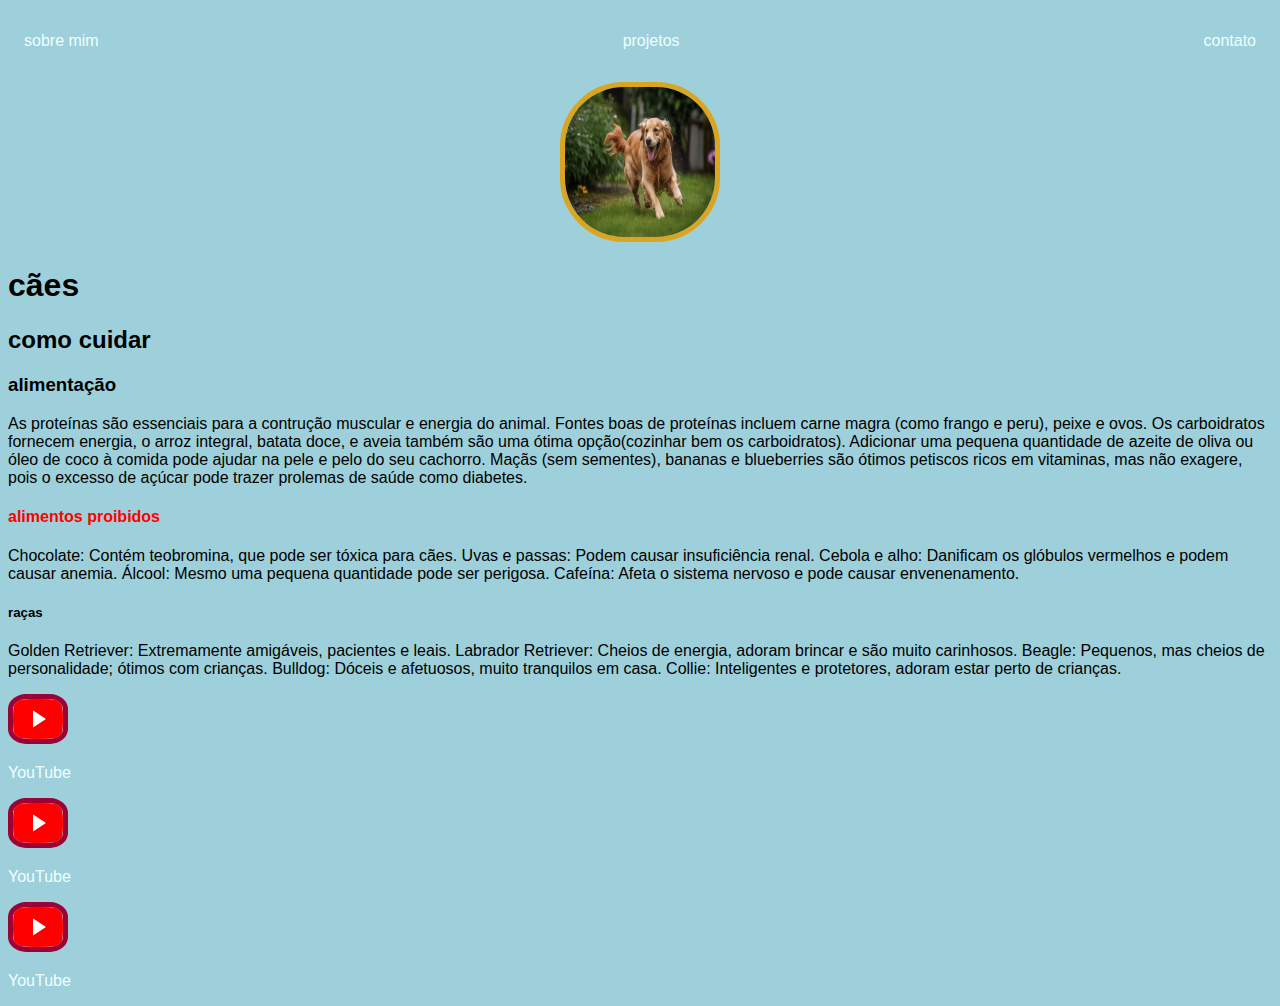
==== index.html @ 4b2a9c02 "s" ====
<!DOCTYPE html>
<html lang="en">
<head>
    <meta charset="UTF-8">
    <meta name="viewport" content="width=device-width, initial-scale=1.0">
    <title>Para cães</title>
    <link rel="stylesheet" href="style.css">

</head>
<body>
    <nav>
        <ul>
            <li>
                <a href="index.html">sobre mim</a>
            </li>
            <li>
                <a href="project.html">projetos</a>
            </li>
            <li>
                <a href="project.html">contato</a>
            </li>
        </ul>
    </nav>

    <header>
        <div class="center">
            <img src="./img/goldemfeliz.jpg"></img>
        </div>
        <h1>cães</h1>
        <h2>como cuidar</h2>
    </header>

    <main>
        <section>
            <h3>alimentação</h3>
            <p>
                As proteínas são essenciais para a contrução muscular e energia do animal. Fontes boas de proteínas incluem carne magra (como frango e peru), peixe e ovos.
Os carboidratos fornecem energia, o arroz integral, batata doce, e aveia também são uma ótima opção(cozinhar bem os carboidratos).
Adicionar uma pequena quantidade de azeite de oliva ou óleo de coco à comida pode ajudar na pele e pelo do seu cachorro.
Maçãs (sem sementes), bananas e blueberries são ótimos petiscos ricos em vitaminas, mas não exagere, pois o excesso de açúcar pode trazer prolemas de saúde como diabetes.

            </p>
        </section>
        <section>
            <h4>alimentos proibidos</h4>
            <p>
                Chocolate: Contém teobromina, que pode ser tóxica para cães.

Uvas e passas: Podem causar insuficiência renal.

Cebola e alho: Danificam os glóbulos vermelhos e podem causar anemia.

Álcool: Mesmo uma pequena quantidade pode ser perigosa.

Cafeína: Afeta o sistema nervoso e pode causar envenenamento.

            </p>
        </section><section>
            <h5>raças</h5>
            <p>
                Golden Retriever: Extremamente amigáveis, pacientes e leais.

Labrador Retriever: Cheios de energia, adoram brincar e são muito carinhosos.

Beagle: Pequenos, mas cheios de personalidade; ótimos com crianças.

Bulldog: Dóceis e afetuosos, muito tranquilos em casa.

Collie: Inteligentes e protetores, adoram estar perto de crianças.

            </p>
        </section>
    </main>

    <footer>
        <a href="https://www.youtube.com/watch?v=h8B264bLVog" target="_blank" rel="noopener noreferrer">
            <img src="./img/you.png"></img>
            <p>YouTube</p>
        </a>
        <a href="https://www.youtube.com/watch?v=h8B264bLVog" target="_blank" rel="noopener noreferrer">
            <img src="./img/you.png"></img>
            <p>YouTube</p>
        </a> 
        <a href="https://www.youtube.com/watch?v=h8B264bLVog" target="_blank" rel="noopener noreferrer">
            <img src="./img/you.png"></img>
            <p>YouTube</p>
        </a>
    </footer>
</body>
</html>
---- style.css ----
body{
    color: rgb(0, 0, 0);
    background-color: rgb(157, 208, 218);
    font-family: Arial, Helvetica, sans-serif;
}

ul{
    display: flex;
    justify-content: space-between;
    list-style-type: none;
    align-items: center;
    padding: 16px;
}

a{
    color:azure;
    text-decoration: none;
}

header img{
    width: 150px;
    height: 150px;
    border-radius: 40%;
    border: 5px solid goldenrod
}

.center{
    text-align: center;
}

h1{
    color:rgb(0, 0, 0);
}

h4{
    color:rgb(255, 0, 0)
}

footer img{
    width: 50px;
    height: 40px;
    border-radius: 30%;
    border: 5px solid rgb(155, 2, 53)
}
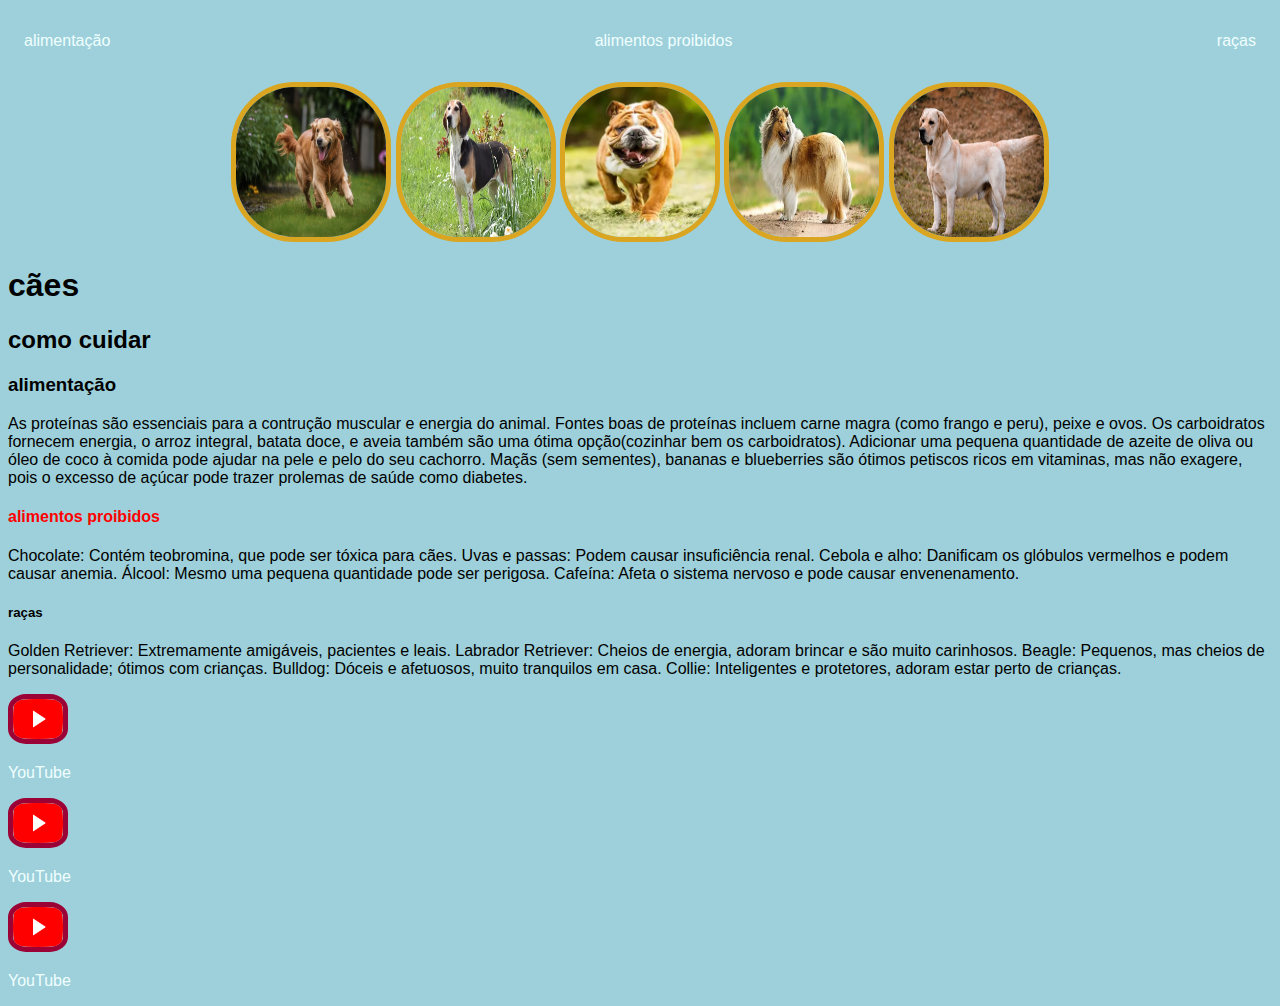
==== commit 3dcb5f99: "s" ====
--- a/index.html
+++ b/index.html
@@ -11,13 +11,13 @@
     <nav>
         <ul>
             <li>
-                <a href="index.html">sobre mim</a>
+                <a href="index.html">alimentação</a>
             </li>
             <li>
-                <a href="project.html">projetos</a>
+                <a href="project.html">alimentos proibidos</a>
             </li>
             <li>
-                <a href="project.html">contato</a>
+                <a href="project.html">raças</a>
             </li>
         </ul>
     </nav>
@@ -25,6 +25,10 @@
     <header>
         <div class="center">
             <img src="./img/goldemfeliz.jpg"></img>
+            <img src="./img/beagle.webp"></img>
+            <img src="./img/bulldog.webp"></img>
+            <img src="./img/colie.webp"></img>
+            <img src="./img/labrador.jpg"></img>
         </div>
         <h1>cães</h1>
         <h2>como cuidar</h2>
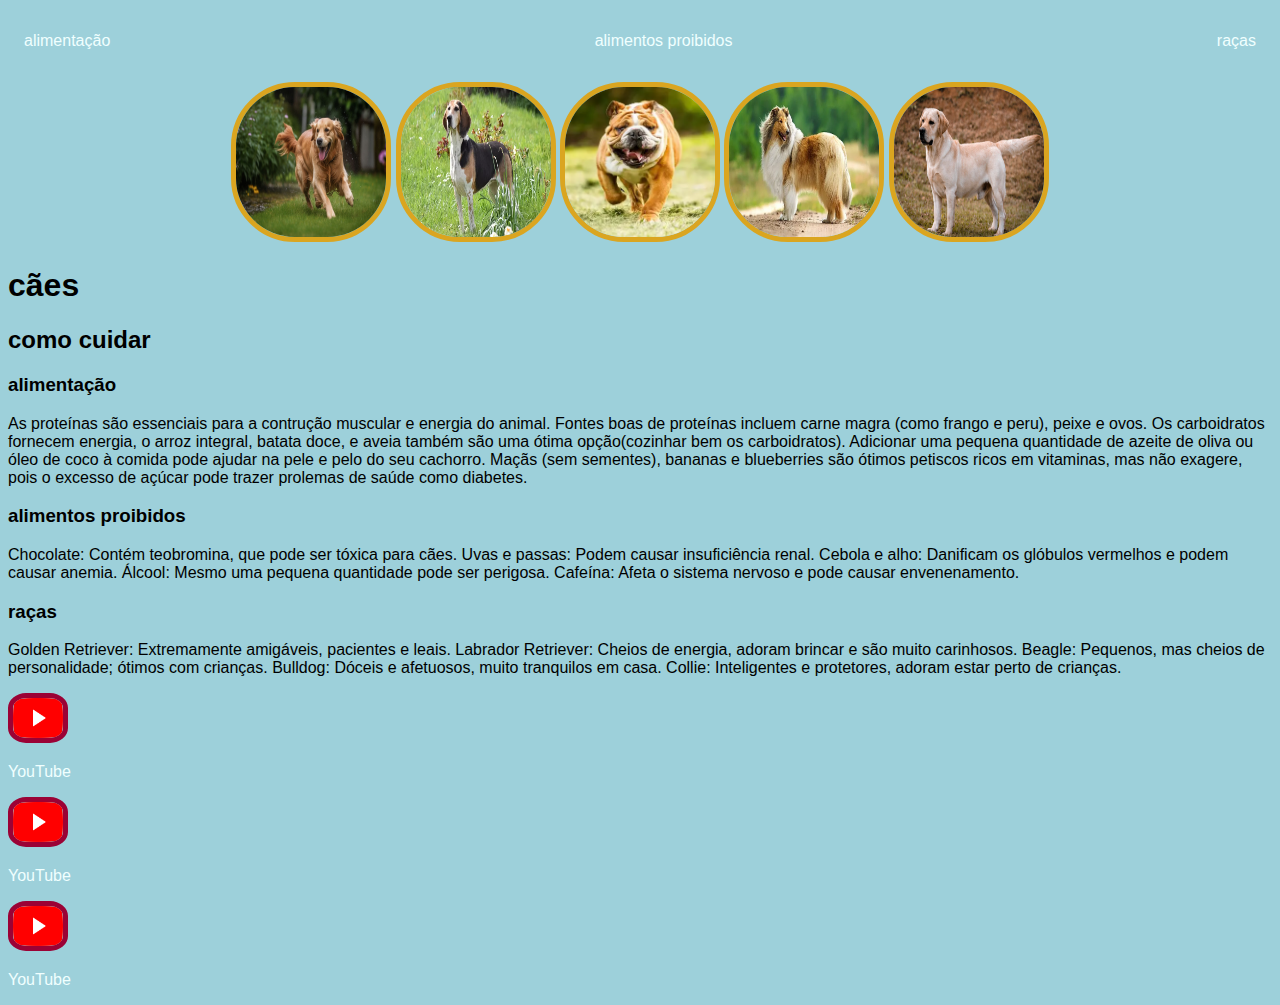
==== commit 124664c3: "s" ====
--- a/index.html
+++ b/index.html
@@ -46,7 +46,7 @@
             </p>
         </section>
         <section>
-            <h4>alimentos proibidos</h4>
+            <h3>alimentos proibidos</h3>
             <p>
                 Chocolate: Contém teobromina, que pode ser tóxica para cães.
 
@@ -60,7 +60,7 @@
 
             </p>
         </section><section>
-            <h5>raças</h5>
+            <h3>raças</h3>
             <p>
                 Golden Retriever: Extremamente amigáveis, pacientes e leais.
 
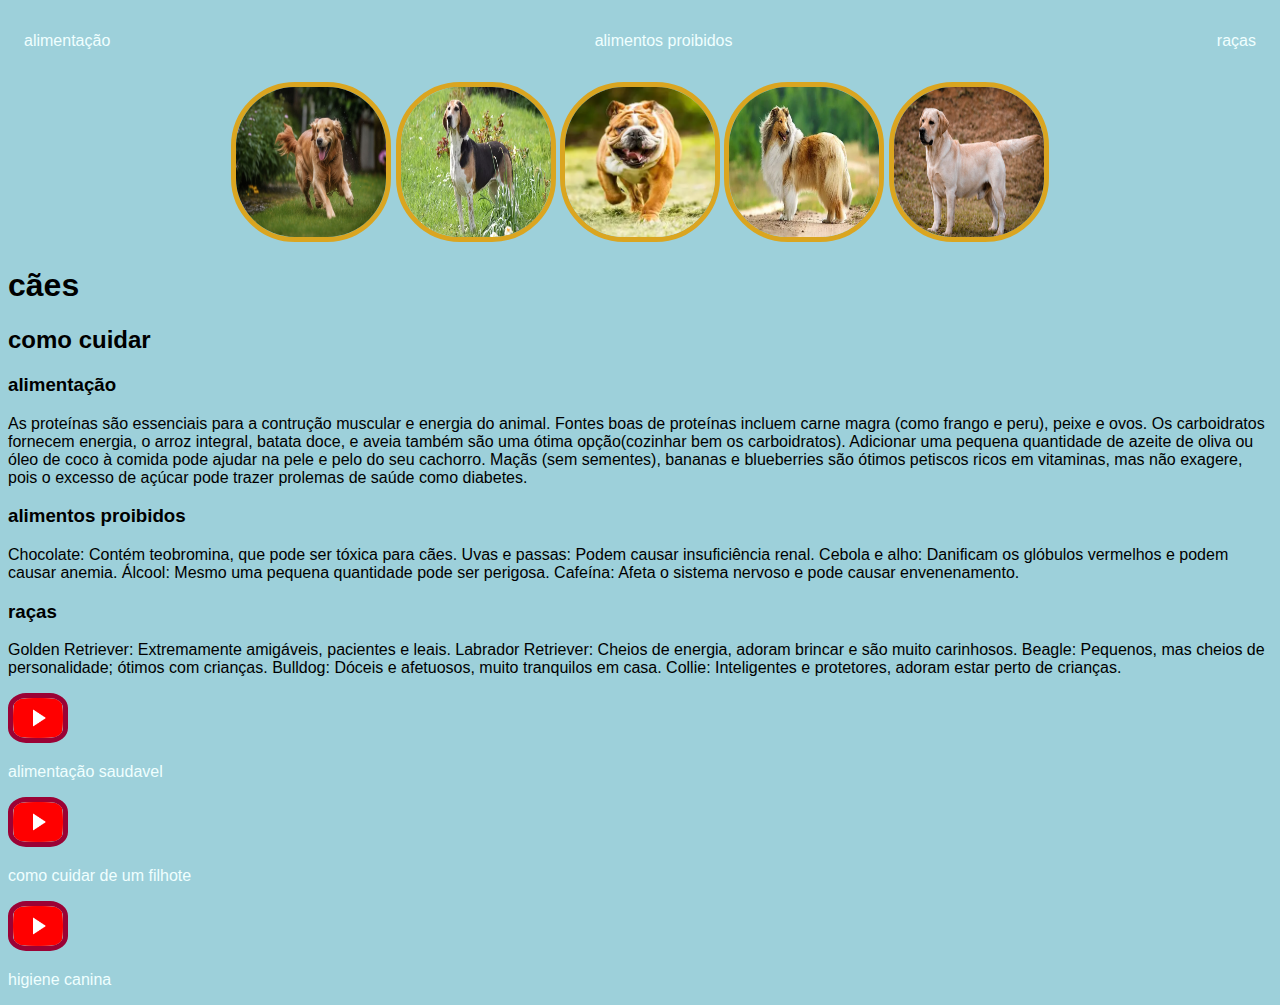
==== commit 9726d227: "s" ====
--- a/index.html
+++ b/index.html
@@ -79,15 +79,15 @@
     <footer>
         <a href="https://www.youtube.com/watch?v=h8B264bLVog" target="_blank" rel="noopener noreferrer">
             <img src="./img/you.png"></img>
-            <p>YouTube</p>
+            <p>alimentação saudavel</p>
         </a>
-        <a href="https://www.youtube.com/watch?v=h8B264bLVog" target="_blank" rel="noopener noreferrer">
+        <a href="https://www.youtube.com/watch?v=LdzIcG21ub0" target="_blank" rel="noopener noreferrer">
             <img src="./img/you.png"></img>
-            <p>YouTube</p>
+            <p>como cuidar de um filhote</p>
         </a> 
-        <a href="https://www.youtube.com/watch?v=h8B264bLVog" target="_blank" rel="noopener noreferrer">
+        <a href="https://www.youtube.com/watch?v=kKbNPApi-2Q" target="_blank" rel="noopener noreferrer">
             <img src="./img/you.png"></img>
-            <p>YouTube</p>
+            <p>higiene canina</p>
         </a>
     </footer>
 </body>
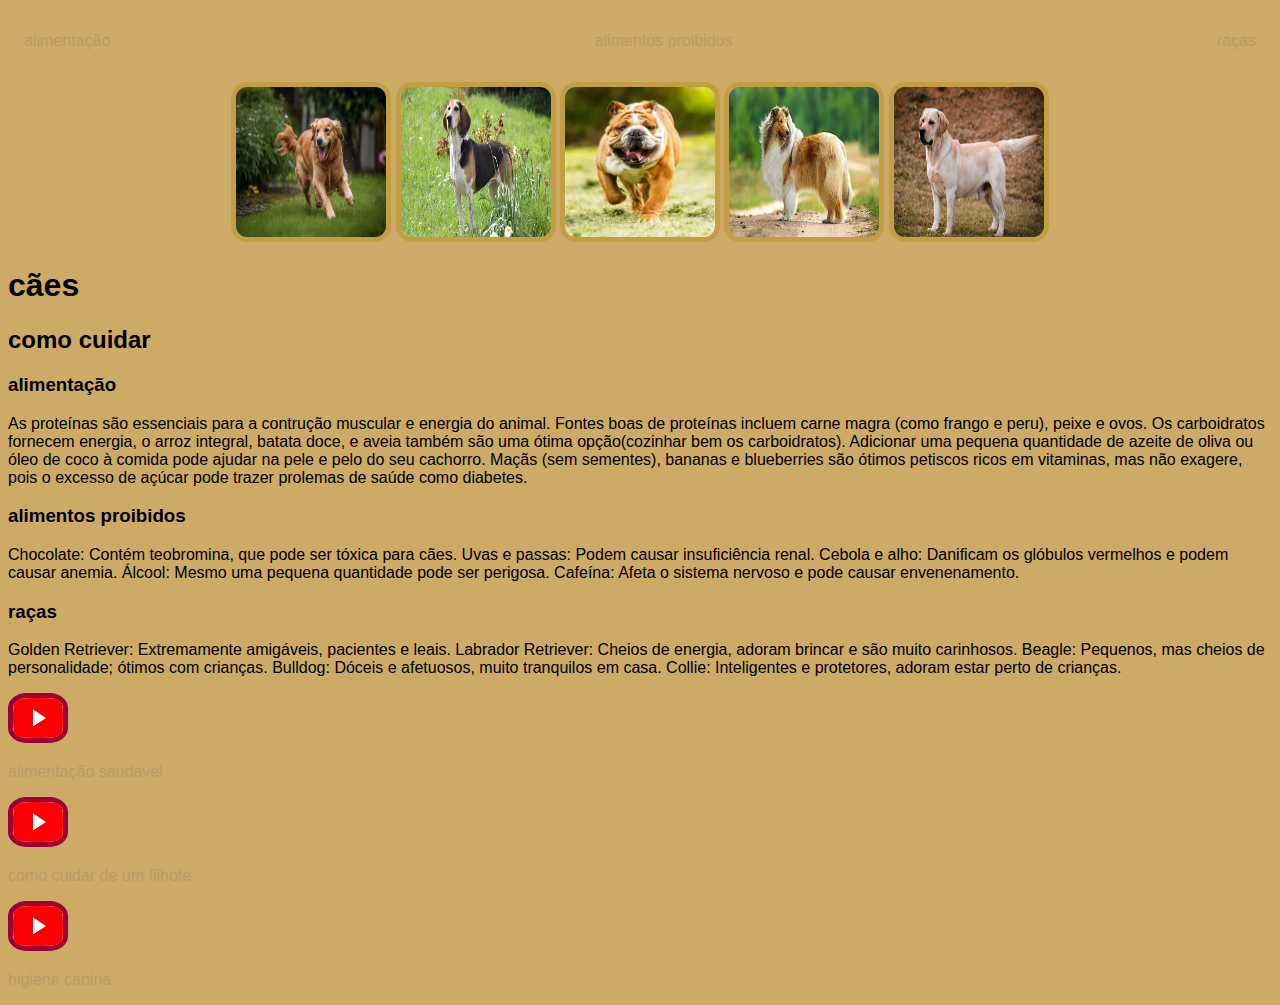
==== commit 08abffbf: "s" ====
--- a/index.html
+++ b/index.html
@@ -17,7 +17,7 @@
                 <a href="project.html">alimentos proibidos</a>
             </li>
             <li>
-                <a href="project.html">raças</a>
+                <a href="contact.html">raças</a>
             </li>
         </ul>
     </nav>
--- a/style.css
+++ b/style.css
@@ -1,6 +1,6 @@
 body{
     color: rgb(0, 0, 0);
-    background-color: rgb(157, 208, 218);
+    background-color: rgb(206, 170, 103);
     font-family: Arial, Helvetica, sans-serif;
 }
 
@@ -13,15 +13,15 @@
 }
 
 a{
-    color:azure;
+    color:rgb(184, 157, 99);
     text-decoration: none;
 }
 
 header img{
     width: 150px;
     height: 150px;
-    border-radius: 40%;
-    border: 5px solid goldenrod
+    border-radius: 10%;
+    border: 5px solid rgb(194, 158, 69)
 }
 
 .center{
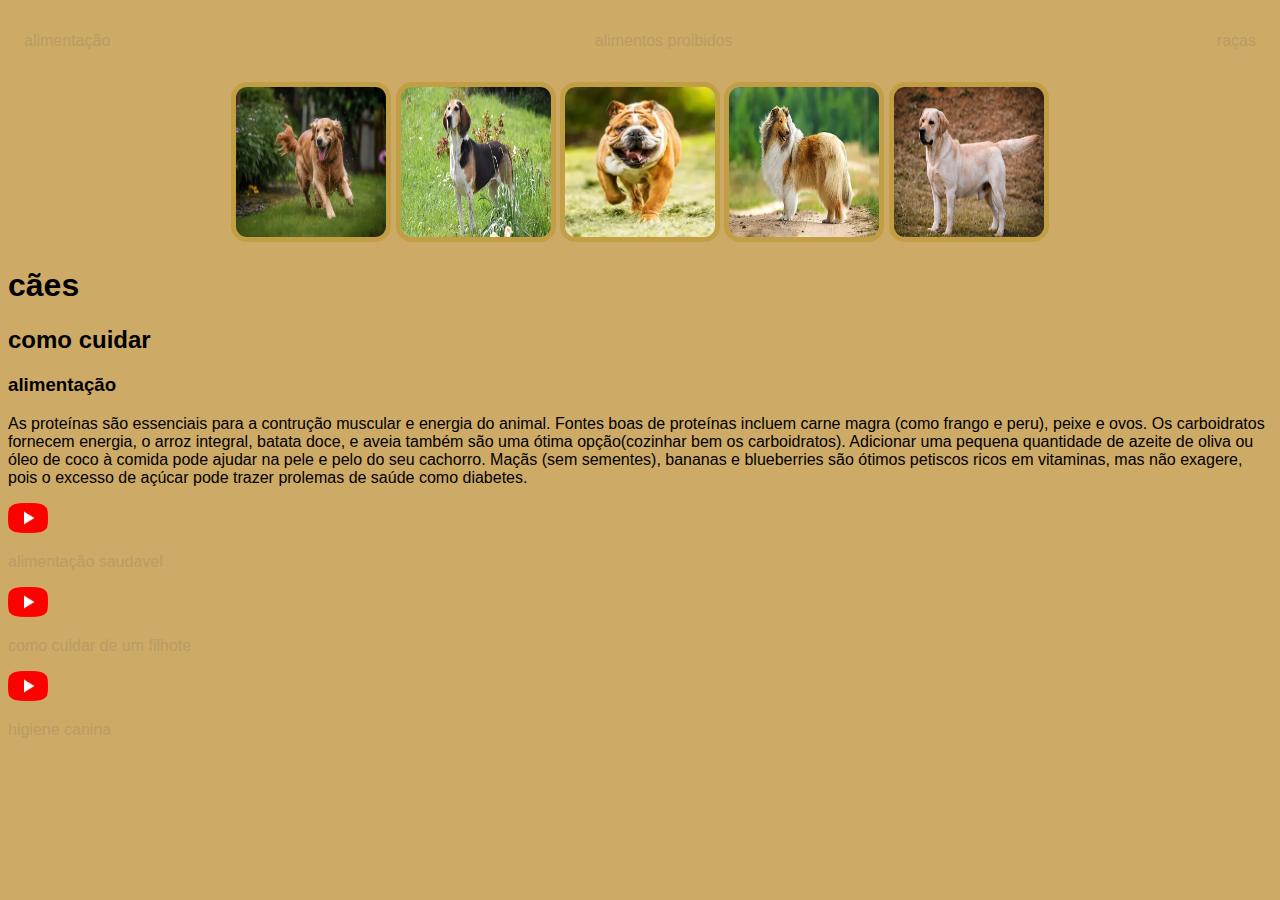
==== commit 49d84562: "s" ====
--- a/index.html
+++ b/index.html
@@ -45,35 +45,7 @@
 
             </p>
         </section>
-        <section>
-            <h3>alimentos proibidos</h3>
-            <p>
-                Chocolate: Contém teobromina, que pode ser tóxica para cães.
-
-Uvas e passas: Podem causar insuficiência renal.
-
-Cebola e alho: Danificam os glóbulos vermelhos e podem causar anemia.
-
-Álcool: Mesmo uma pequena quantidade pode ser perigosa.
-
-Cafeína: Afeta o sistema nervoso e pode causar envenenamento.
-
-            </p>
-        </section><section>
-            <h3>raças</h3>
-            <p>
-                Golden Retriever: Extremamente amigáveis, pacientes e leais.
-
-Labrador Retriever: Cheios de energia, adoram brincar e são muito carinhosos.
-
-Beagle: Pequenos, mas cheios de personalidade; ótimos com crianças.
-
-Bulldog: Dóceis e afetuosos, muito tranquilos em casa.
-
-Collie: Inteligentes e protetores, adoram estar perto de crianças.
-
-            </p>
-        </section>
+       
     </main>
 
     <footer>
--- a/style.css
+++ b/style.css
@@ -32,13 +32,10 @@
     color:rgb(0, 0, 0);
 }
 
-h4{
-    color:rgb(255, 0, 0)
-}
-
 footer img{
-    width: 50px;
-    height: 40px;
+    width: 40px;
+    height: 30px;
     border-radius: 30%;
-    border: 5px solid rgb(155, 2, 53)
+    border: 3px solid rgb(0, 0, 0)
+    text color(rgb(38, 38, 170)
 }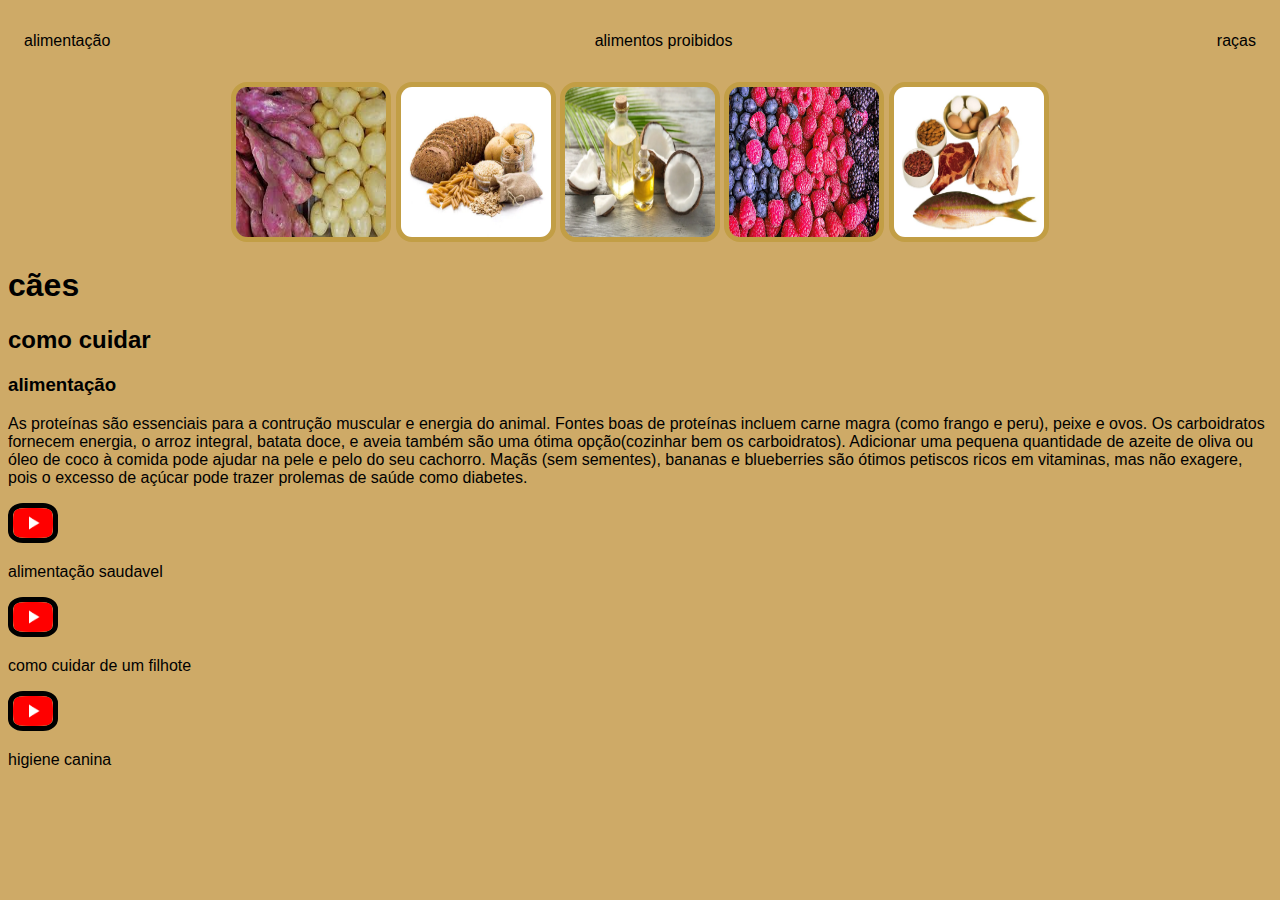
==== commit f46bd19d: "s" ====
--- a/index.html
+++ b/index.html
@@ -24,11 +24,11 @@
 
     <header>
         <div class="center">
-            <img src="./img/goldemfeliz.jpg"></img>
-            <img src="./img/beagle.webp"></img>
-            <img src="./img/bulldog.webp"></img>
-            <img src="./img/colie.webp"></img>
-            <img src="./img/labrador.jpg"></img>
+            <img src="./img/batata.jpg"></img>
+            <img src="./img/carboidrato.webp"></img>
+            <img src="./img/oleo.webp"></img>
+            <img src="./img/frutas.webp"></img>
+            <img src="./img/proteinas.jpg"></img>
         </div>
         <h1>cães</h1>
         <h2>como cuidar</h2>
--- a/style.css
+++ b/style.css
@@ -13,7 +13,7 @@
 }
 
 a{
-    color:rgb(184, 157, 99);
+    color:rgb(0, 0, 0);
     text-decoration: none;
 }
 
@@ -36,6 +36,5 @@
     width: 40px;
     height: 30px;
     border-radius: 30%;
-    border: 3px solid rgb(0, 0, 0)
-    text color(rgb(38, 38, 170)
+    border: 5px solid rgb(0, 0, 0)
 }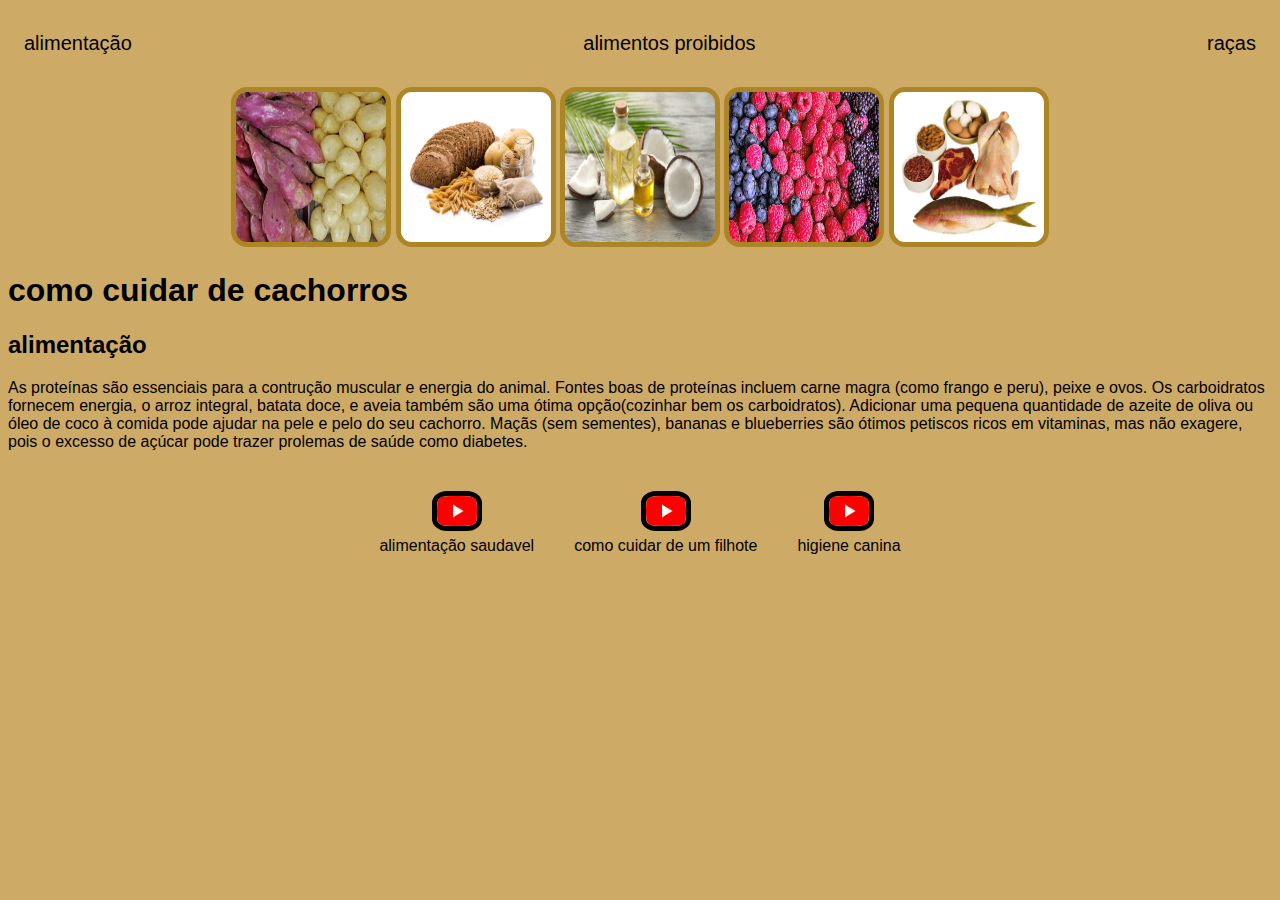
==== commit 02609fe5: "s" ====
--- a/index.html
+++ b/index.html
@@ -30,13 +30,12 @@
             <img src="./img/frutas.webp"></img>
             <img src="./img/proteinas.jpg"></img>
         </div>
-        <h1>cães</h1>
-        <h2>como cuidar</h2>
+        <h1>como cuidar de cachorros</h1>
     </header>
 
     <main>
         <section>
-            <h3>alimentação</h3>
+            <h2>alimentação</h2>
             <p>
                 As proteínas são essenciais para a contrução muscular e energia do animal. Fontes boas de proteínas incluem carne magra (como frango e peru), peixe e ovos.
 Os carboidratos fornecem energia, o arroz integral, batata doce, e aveia também são uma ótima opção(cozinhar bem os carboidratos).
@@ -44,6 +43,7 @@
 Maçãs (sem sementes), bananas e blueberries são ótimos petiscos ricos em vitaminas, mas não exagere, pois o excesso de açúcar pode trazer prolemas de saúde como diabetes.
 
             </p>
+            <h2></h2>
         </section>
        
     </main>
--- a/style.css
+++ b/style.css
@@ -21,7 +21,7 @@
     width: 150px;
     height: 150px;
     border-radius: 10%;
-    border: 5px solid rgb(194, 158, 69)
+    border: 5px solid rgb(172, 133, 36)
 }
 
 .center{
@@ -37,4 +37,58 @@
     height: 30px;
     border-radius: 30%;
     border: 5px solid rgb(0, 0, 0)
-}+}
+
+footer {
+    display: flex;
+    justify-content: center;
+ }
+ 
+ 
+ footer a {
+    margin: 20px;
+    text-align: center;
+ }
+ 
+ 
+ footer p {
+    margin-top: 2px;
+ }
+ 
+ 
+ .container {
+    padding: 0px 50px;
+ }
+ 
+ 
+ nav a {
+    font-size: 20px;
+ }
+ 
+ 
+ nav a:hover {
+    color: blue;
+ }
+ 
+ 
+ .contact-form input{
+    width: 100%;
+    padding: 8px 0;
+    margin: 8px 0;
+ }
+ 
+ 
+ .contact-form input[type=text] {
+    height: 100px;
+ }
+ 
+ 
+ button {
+    color: white;
+    background-color: gray;
+    border: none;
+    width: 100px;
+    height: 30px;
+ }
+ 
+ 